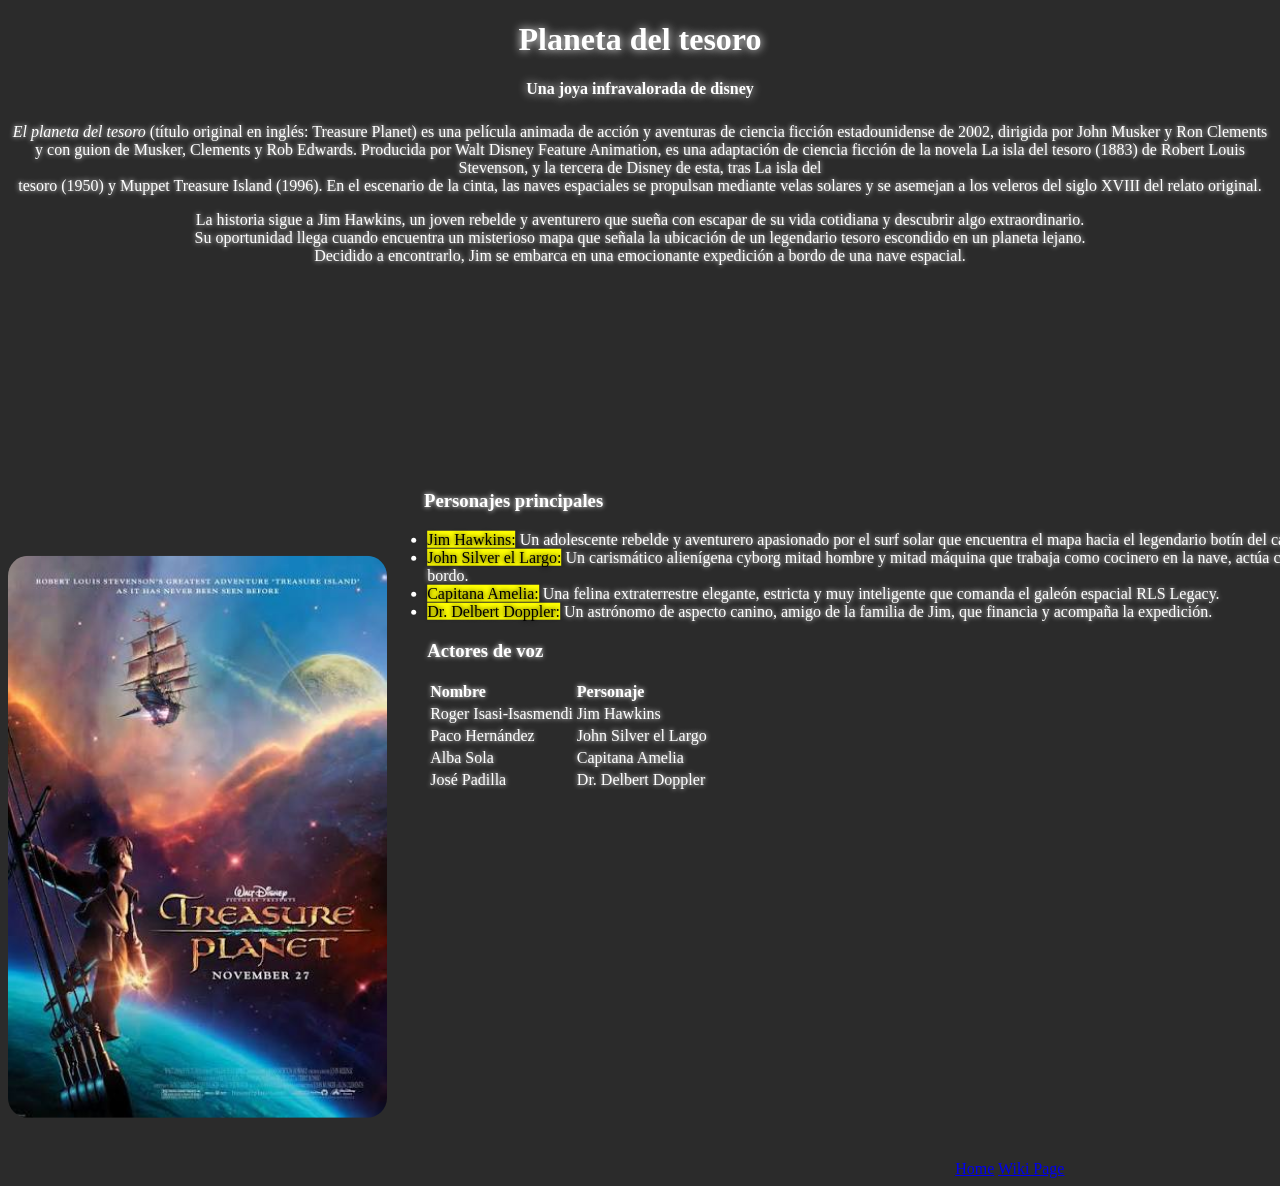
==== index.html @ 0d4220b6 "first commit" ====
<!DOCTYPE html>
<html lang="en">
<head>
  <meta charset="UTF-8">
  <title>Mi pelicula favorita</title>
  <link rel="stylesheet" href="style.css">
  <meta name="author" content="Antonio Vigo Domingo">
  <meta name="description" content="Un vistazo al planeta del tesoro">
  <meta name="date" content="14/10/2026">

</head>
<body>
    <div class="cabecera" id="pcpio">
        <h1 class="head_cabecera">Planeta del tesoro</h1>
        <h4 class="head_cabecera">Una joya infravalorada de disney</h4>
    </div>
    <div class="contenido">
        <p> <em>El planeta del tesoro </em>(título original en inglés: Treasure Planet) es una película animada de acción y aventuras de ciencia ficción estadounidense de 2002, dirigida por John Musker y Ron Clements y con guion de Musker, Clements y Rob Edwards. Producida por Walt Disney Feature Animation, es una adaptación de ciencia ficción de la novela La isla del tesoro (1883) de Robert Louis Stevenson, y la tercera de Disney de esta, tras La isla del<br> tesoro (1950) y Muppet Treasure Island (1996). En el escenario de la cinta, las naves espaciales se propulsan mediante velas solares y se asemejan a los veleros del siglo XVIII del relato original. </p>
        <p class="p2"> La historia sigue a Jim Hawkins, un joven rebelde y aventurero que sueña con escapar de su vida cotidiana y descubrir algo extraordinario.<br> Su oportunidad llega cuando encuentra un misterioso mapa que señala la ubicación de un legendario tesoro escondido en un planeta lejano.<br> Decidido a encontrarlo, Jim se embarca en una emocionante expedición a bordo de una nave espacial. </p>
        
    </div>
    <div class="lista_personajes">
        <h3 class="titulo_lista">Personajes principales</h3>
        <ul>
            <li class="comp1"><mark>Jim Hawkins:</mark> Un adolescente rebelde y aventurero apasionado por el surf solar que encuentra el mapa hacia el legendario botín del capitán Flint.</li>
            <li class="comp2"><mark>John Silver el Largo:</mark> Un carismático alienígena cyborg mitad hombre y mitad máquina que trabaja como cocinero en la nave, actúa como una figura paterna para Jim, pero lidera el motín a bordo.</li>
            <li class="comp3"><mark>Capitana Amelia:</mark> Una felina extraterrestre elegante, estricta y muy inteligente que comanda el galeón espacial RLS Legacy.</li>
            <li class="comp4"><mark>Dr. Delbert Doppler:</mark> Un astrónomo de aspecto canino, amigo de la familia de Jim, que financia y acompaña la expedición.</li>
            
            <h3>Actores de voz</h3>
            <table>
                <thead><tr><th>Nombre </th> <th> Personaje</th></tr></thead>
                <tbody>
                    <tr>
                        <td>Roger Isasi-Isasmendi </td>
                        <td> Jim Hawkins</td>
                        
                    </tr>
                    <tr>
                        <td>Paco Hernández </td>
                        <td> John Silver el Largo</td>
                        
                    </tr>
                    <tr>
                        <td>Alba Sola </td>
                        <td> Capitana Amelia</td>
                        
                    </tr>
                    <tr>
                        <td>José Padilla </td>
                        <td> Dr. Delbert Doppler</td>
                        
                    </tr>
                </tbody>
            </table>
            </ul>
            
    </div>
    <div class="actores_de_voz">
        <table>
            <thead><tr><th>Nombre</th> <th>Personaje</th></tr></thead>
            <tbody>
                <tr>
                    <td>Manolo</td>
                    <td>26</td>
                </tr>
            </tbody>
        </table>
    </div>
       
    <div class="medios">
        <img class="img1" src="img_elplaneta.jpg" alt="No carga el cont" width="30%" height="50%">
        <iframe class="video" width="560" height="315" src="https://www.youtube.com/embed/DGd3rhMpZRk?si=nlyOOUbh_d_x0Mp_" title="YouTube video player" frameborder="0" allow="accelerometer; autoplay; clipboard-write; encrypted-media; gyroscope; picture-in-picture; web-share" referrerpolicy="strict-origin-when-cross-origin" allowfullscreen></iframe>
        <a href="#pcpio">Home</a> <a href="https://es.wikipedia.org/wiki/El_planeta_del_tesoro">Wiki Page</a>
    </div>
   

</body>
</html>
---- style.css ----
body{
    background-color: rgb(43, 43, 43);
}

.head_cabecera{
    text-shadow: 0px 0px 10px;
    box-shadow: 100%;
    color: white;

}
.cabecera{
    color: white;
    height: 50px;
    width: 100%;
    text-align: center;
}
.contenido{
    transform: translateY(25%);
    text-shadow: 0px 0px 5px;
    box-shadow: 100%;
    color: white;
    text-align: center;
}
.titulo_lista{
    animation-name: leftToRight;
    animation-duration: 1s;
    transform: translate(-40%);
    text-shadow: 0px 0px 5px;
    box-shadow: 100%;
    color: white;
    text-align: center;
}
.lista_personajes{
    transform: translate(30%, 80%);
    text-shadow: 0px 0px 5px;
    box-shadow: 100%;
    color: white;
    text-align: left;
}
    @keyframes bottomToTop {
        from {transform: translate(0%, 100%); opacity: 0%;}
        to {transform: translate(0%, -10%); opacity: 100%;}
    }

    @keyframes leftToRight {
        from {transform: translate(-100%,0%);}
        to {transform: translate(-40%,0%);}
    }
    @keyframes leftToRight2 {
        from {transform: translate(-100%,0%);}
        to {transform: translate(0%,0%);}
    }


.img1{
    border-radius: 20px;
    transform: translate(0%,-10%);
    animation-name: bottomToTop;
    animation-duration: 1s;

}

.p2{
    transform: translateY(0%) translateX(0%);
    text-align: center;

}
.comp1{
    animation-name: leftToRight2;
    animation-duration: 1.5s;
    transform: translate(0%,0%);
    text-align: left;

}
.comp2{
    animation-name: leftToRight2;
    animation-duration: 2.5s;
    transform: translate(0%,0%);
    text-align: left;

}
.comp3{
    animation-name: leftToRight2;
    animation-duration: 3.5s;
    transform: translate(0%,0%);
    text-align: left;

}
.comp4{
    animation-name: leftToRight2;
    animation-duration: 4.5s;
    transform: translate(0%,0%);
    text-align: left;

}
.video{
    transform: translate(50%,-20%);
}
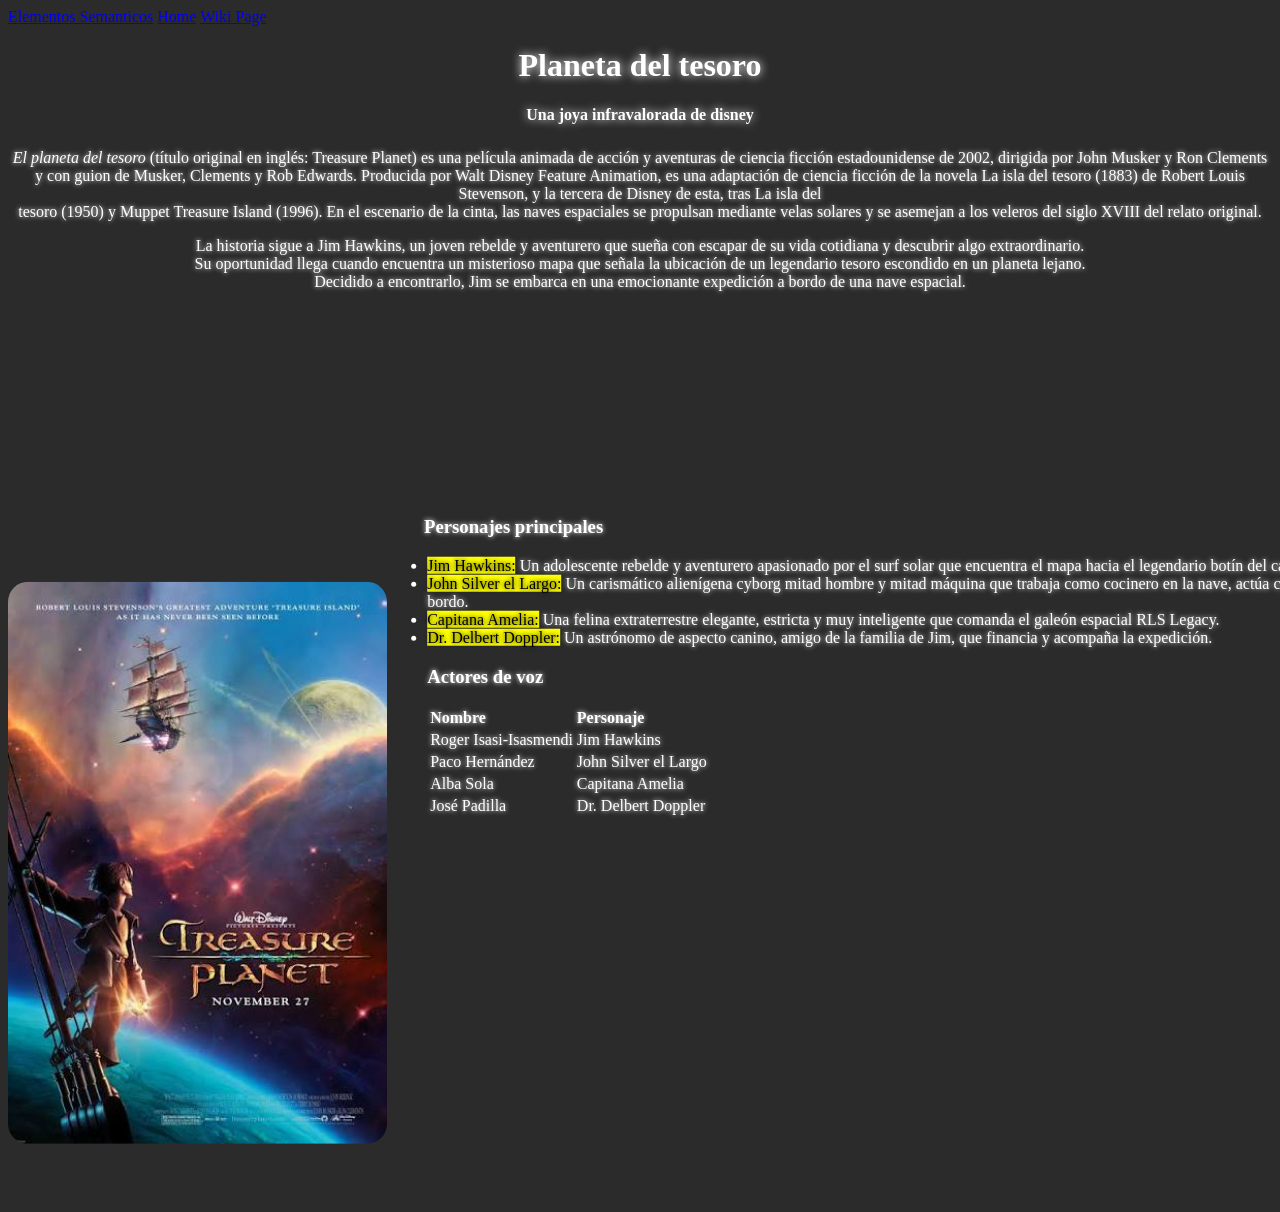
==== commit dc66ac96: "Added new page "elementos_semanticos" and its own style" ====
--- a/index.html
+++ b/index.html
@@ -9,6 +9,9 @@
   <meta name="date" content="14/10/2026">
 
 </head>
+<header>
+    <nav> <a href="elementos_semanticos.html">Elementos Semanticos</a> <a href="#pcpio">Home</a> <a href="https://es.wikipedia.org/wiki/El_planeta_del_tesoro">Wiki Page</a></nav>
+</header>
 <body>
     <div class="cabecera" id="pcpio">
         <h1 class="head_cabecera">Planeta del tesoro</h1>
@@ -71,9 +74,7 @@
     <div class="medios">
         <img class="img1" src="img_elplaneta.jpg" alt="No carga el cont" width="30%" height="50%">
         <iframe class="video" width="560" height="315" src="https://www.youtube.com/embed/DGd3rhMpZRk?si=nlyOOUbh_d_x0Mp_" title="YouTube video player" frameborder="0" allow="accelerometer; autoplay; clipboard-write; encrypted-media; gyroscope; picture-in-picture; web-share" referrerpolicy="strict-origin-when-cross-origin" allowfullscreen></iframe>
-        <a href="#pcpio">Home</a> <a href="https://es.wikipedia.org/wiki/El_planeta_del_tesoro">Wiki Page</a>
     </div>
-   
 
 </body>
 </html>
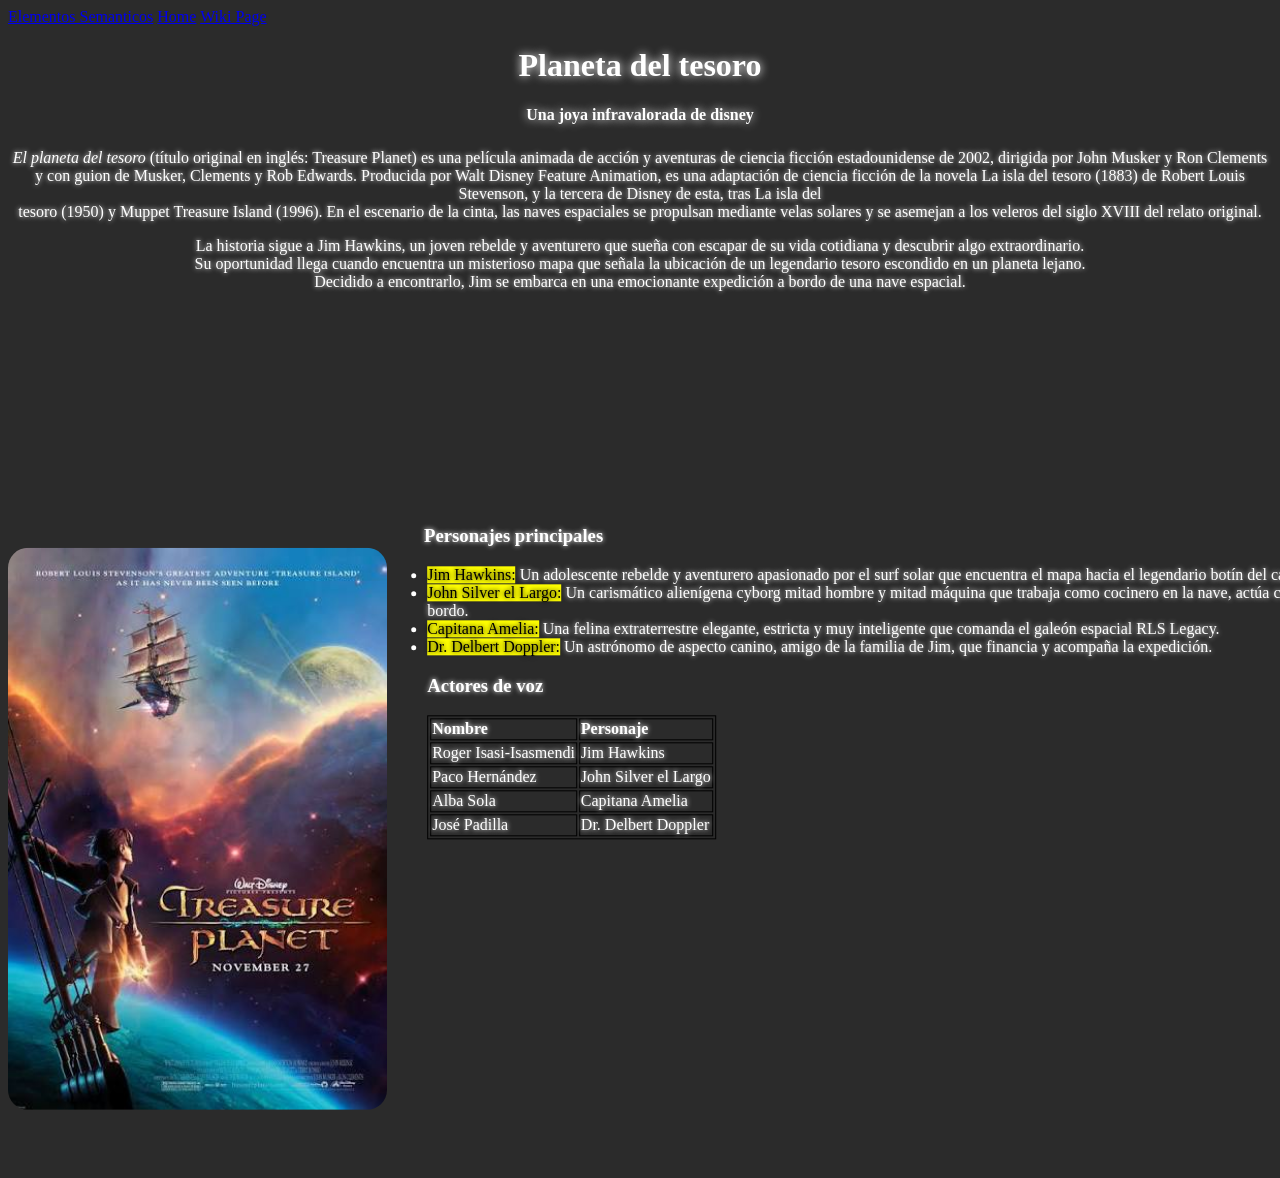
==== commit 7ca7944e: ""added css to table"" ====
--- a/index.html
+++ b/index.html
@@ -59,18 +59,6 @@
             </ul>
             
     </div>
-    <div class="actores_de_voz">
-        <table>
-            <thead><tr><th>Nombre</th> <th>Personaje</th></tr></thead>
-            <tbody>
-                <tr>
-                    <td>Manolo</td>
-                    <td>26</td>
-                </tr>
-            </tbody>
-        </table>
-    </div>
-       
     <div class="medios">
         <img class="img1" src="img_elplaneta.jpg" alt="No carga el cont" width="30%" height="50%">
         <iframe class="video" width="560" height="315" src="https://www.youtube.com/embed/DGd3rhMpZRk?si=nlyOOUbh_d_x0Mp_" title="YouTube video player" frameborder="0" allow="accelerometer; autoplay; clipboard-write; encrypted-media; gyroscope; picture-in-picture; web-share" referrerpolicy="strict-origin-when-cross-origin" allowfullscreen></iframe>
--- a/style.css
+++ b/style.css
@@ -96,3 +96,5 @@
 .video{
     transform: translate(50%,-20%);
 }
+
+table, th, td{  border:  1px solid black;}
